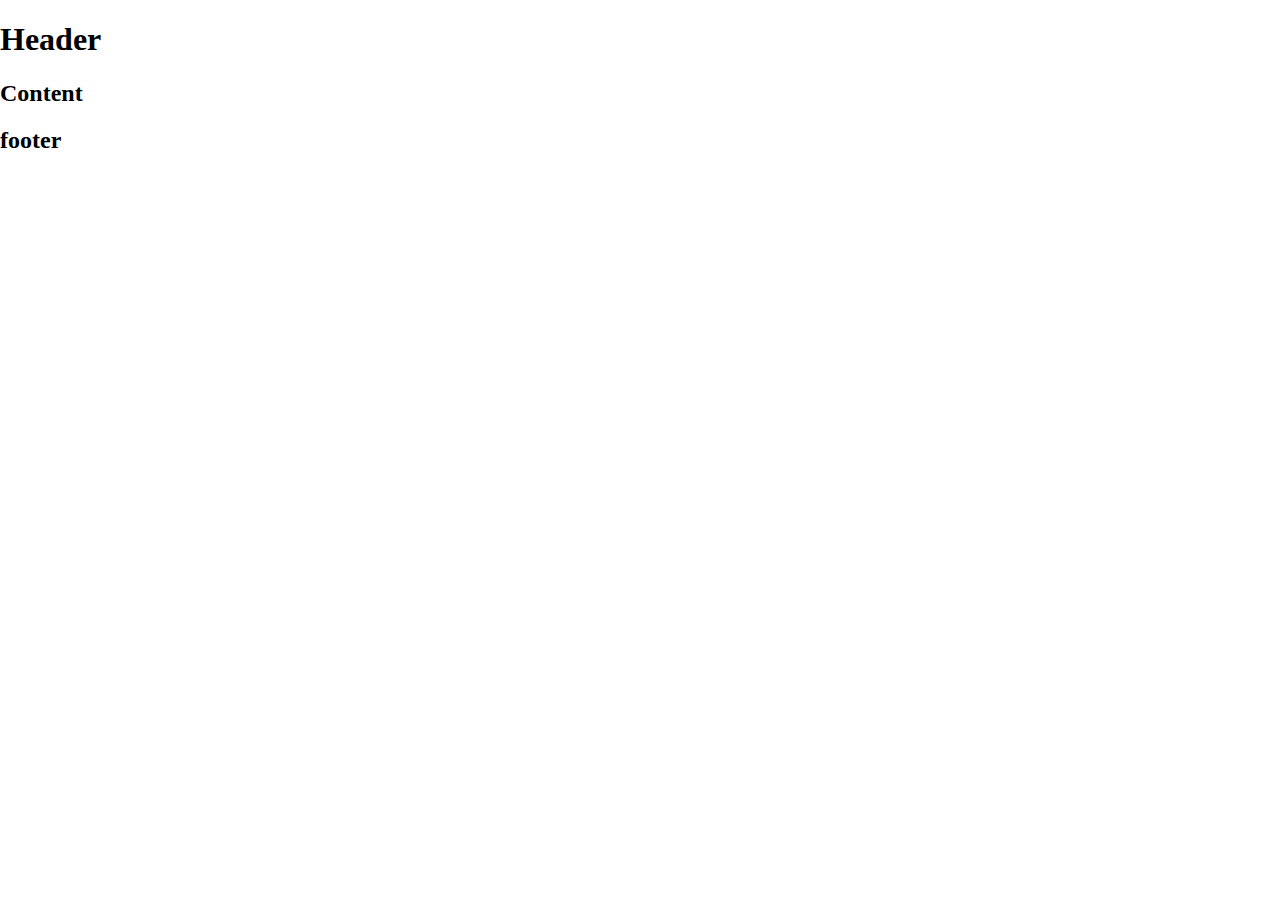
==== page2.html @ b15ae60a "inicializacion de proyecto" ====
<!DOCTYPE html>
<html lang="en">

<head>
    <meta charset="UTF-8">
    <meta name="viewport" content="width=device-width, initial-scale=1.0">
    <title>Page 2</title>
    <link rel="stylesheet" href="styles/style.css">
</head>

<body>
    <header>
        <h1>Header</h1>
    </header>
    <section>
        <h2>Content</h2>
    </section>
    <footer>
        <h2>footer</h2>
    </footer>
</body>

</html>
---- styles/style.css ----
body {
    margin: 0;
}
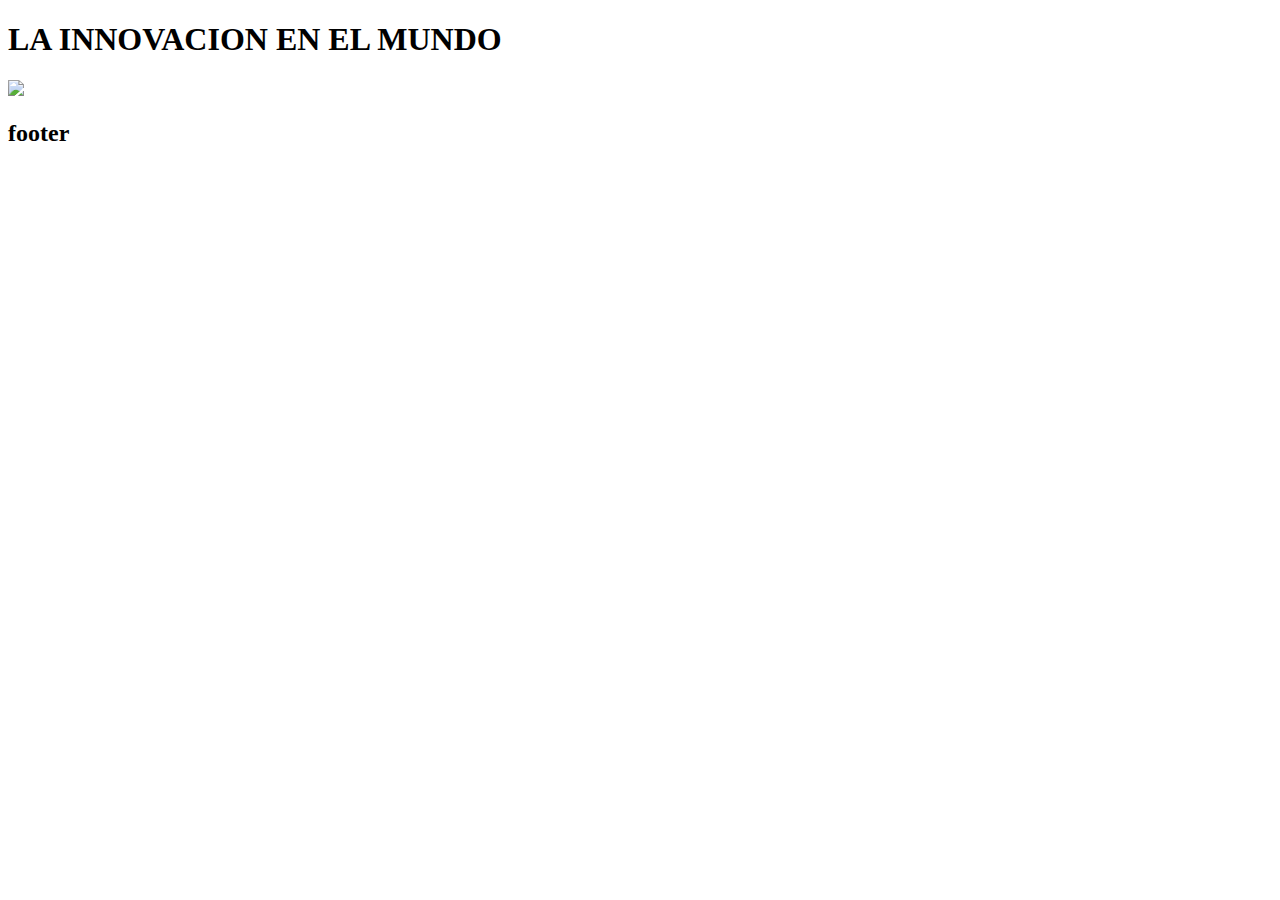
==== commit 354875e8: "cambio sugerido" ====
--- a/page2.html
+++ b/page2.html
@@ -4,20 +4,22 @@
 <head>
     <meta charset="UTF-8">
     <meta name="viewport" content="width=device-width, initial-scale=1.0">
-    <title>Page 2</title>
-    <link rel="stylesheet" href="styles/style.css">
+    <title>blog</title>
+    <link rel="stylesheet" href="styles/estilos.css">
 </head>
 
 <body>
-    <header>
-        <h1>Header</h1>
-    </header>
-    <section>
-        <h2>Content</h2>
-    </section>
-    <footer>
+    <div class grid-container>
+        <header>
+            <h1>LA INNOVACION EN EL MUNDO</h1>
+            <img src="../Bictia-Grupo3/Imagenes/logo_dark.png">
+        </header>
+    </div>
+    <section <h2 PORQUE HABLAR DE LAS EMOCIONES</h2 <p Lorem ipsum dolor sit amet consectetur adipisicing elit.
+        Consequatur architecto dolore dicta beatae esse, ad explicabo in officia assumenda deserunt ex quo! At neque
+        corrupti cupiditate corporis cumque? Libero, beatae.</p> </section> <footer>
         <h2>footer</h2>
-    </footer>
+        </footer>
 </body>
 
 </html>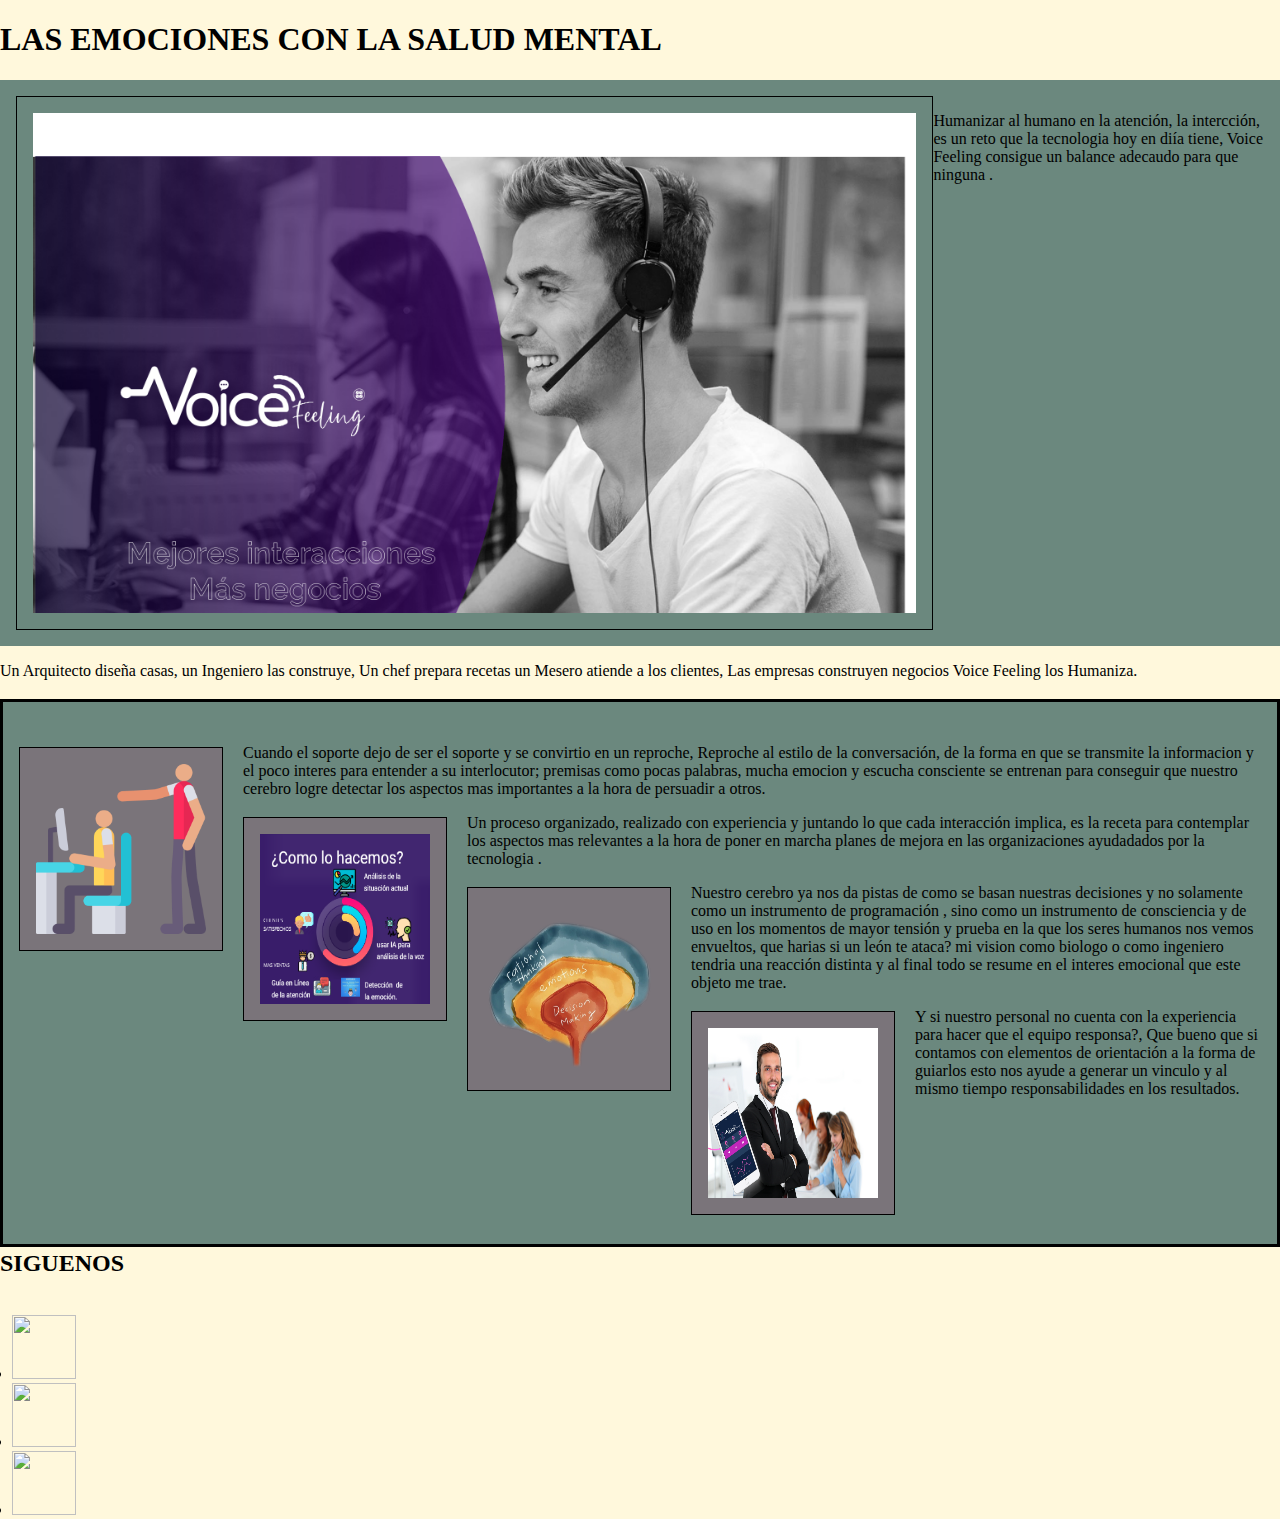
==== commit 008a658e: "pagina 2" ====
--- a/page2.html
+++ b/page2.html
@@ -9,17 +9,77 @@
 </head>
 
 <body>
-    <div class grid-container>
+    <header class="grid-container">
         <header>
-            <h1>LA INNOVACION EN EL MUNDO</h1>
-            <img src="../Bictia-Grupo3/Imagenes/logo_dark.png">
+            <h1>LAS EMOCIONES CON LA SALUD MENTAL</h1>
+            <header class="flex">
+                <img src="./Imagenes/brochure pagina 1.png" width="1000px" height="500px">
+                <p>Humanizar al humano en la atención, la intercción, es un reto que la tecnologia hoy en diía tiene,
+                    Voice Feeling consigue un balance adecaudo para que ninguna .</p>
+            </header>
+            <p>Un Arquitecto diseña casas, un Ingeniero las construye, Un chef prepara recetas un Mesero atiende a los
+                clientes, Las empresas construyen negocios Voice Feeling los Humaniza.
+            </p>
+
+            <div class="flex-container">
+                <div class="container">
+                    <p><img class="img" src="./Imagenes/soporte.png" alt="Para que tomar decisiones a la ligera"
+                            style="width:170px;height:170px;margin-right:20px"> Cuando el soporte dejo de ser el
+                        soporte y se convirtio en un reproche, Reproche al estilo de la conversación, de la forma en que
+                        se transmite la informacion y el poco interes para entender a su interlocutor; premisas como
+                        pocas palabras, mucha emocion y escucha consciente se entrenan para conseguir que nuestro
+                        cerebro logre detectar los aspectos mas importantes a la hora de persuadir a otros.</p>
+
+                    <p><img class="img" src="./Imagenes/como lo hacemos.png" alt="lo nunca te imaginaste"
+                            style="width:170px;height:170px;margin-right:20px"> Un proceso
+                        organizado, realizado con experiencia y juntando lo que cada interacción implica, es
+                        la
+                        receta para
+                        contemplar los aspectos mas relevantes a la hora de poner en marcha planes de mejora en las
+                        organizaciones ayudadados por la tecnologia .</p>
+
+                    <p><img class="img" src="./Imagenes/Imagen1.png" alt="lo nunca te imaginaste"
+                            style="width:170px;height:170px;margin-right:20px"> Nuestro cerebro ya nos
+                        da pistas de como se basan nuestras decisiones y no solamente como un
+                        instrumento de programación , sino como un instrumento de consciencia y de uso en los momentos
+                        de
+                        mayor tensión y
+                        prueba en la que los seres humanos nos vemos envueltos, que harias si un león te ataca? mi
+                        vision
+                        como biologo o como
+                        ingeniero tendria una reacción distinta y al final todo se resume en el interes emocional que
+                        este
+                        objeto me trae.</p>
+
+
+                    <p><img class="img" src="./Imagenes/imaghh.png" alt="lo nunca te imaginaste"
+                            style="width:170px;height:170px;margin-right:20px"> Y si nuestro personal no
+                        cuenta con la experiencia para hacer que el equipo responsa?, Que bueno que
+                        si contamos con elementos de orientación a la forma de guiarlos esto nos ayude a generar un
+                        vinculo
+                        y al mismo tiempo responsabilidades en los resultados.</p>
+                </div>
+
+            </div>
+
         </header>
-    </div>
-    <section <h2 PORQUE HABLAR DE LAS EMOCIONES</h2 <p Lorem ipsum dolor sit amet consectetur adipisicing elit.
-        Consequatur architecto dolore dicta beatae esse, ad explicabo in officia assumenda deserunt ex quo! At neque
-        corrupti cupiditate corporis cumque? Libero, beatae.</p> </section> <footer>
-        <h2>footer</h2>
+        <footer class="nav">
+            <h2>SIGUENOS</h2>
+            <nav class="menu">
+                <ul>
+                    <li><a href="https://www.linkedin.com/in/clara-cardona-voice/"><img src="./imagenes/fb voice.jpg"
+                                width="64px" height="64px"></a>
+                    </li>
+                    <li><a href="https://www.facebook.com/VOICEFEELING/?modal=admin_todo_tour"><img
+                                src="./imagenes/linkedin voice.jpg" width="64px" height="64px"></a>
+                    </li>
+                    <li><a href="whatsapp://send?text= http://www.tuweb.es/urlquequierescompartir/"
+                            data-action="share/whatsapp/share"><img src="./imagenes/descarga.jpg" width="64px"
+                                height="64px"></a></li>
+                </ul>
+            </nav>
         </footer>
+        </div>
 </body>
 
 </html>--- a/styles/estilos.css
+++ b/styles/estilos.css
@@ -0,0 +1,135 @@
+body {
+    margin: 0;
+    background-color: cornsilk;
+}
+
+.flex-container {
+    display: flex;
+    border: solid;
+    padding: 1em;
+    background-color: rgb(107, 136, 126);
+    float: center;
+    justify-content: center;
+    grid-template-columns: 1fr 1fr 1fr 1fr;
+    justify-items: center;
+    align-items: center;
+    border-radius: auto;
+    justify-items: center;
+    align-items: center;
+    margin: 3px auto;
+    float: inline-end;
+    float: inline-start;
+}
+
+.container {
+    float: left;
+    justify-self: center;
+    margin: 10px auto;
+
+}
+
+.nav {
+    background-color: rgb(170, 130, 130);
+    border-radius: 10px;
+    display: inline;
+}
+
+.flex {
+
+    display: flex;
+    border: 1px;
+    padding: 1em;
+    align-items: stretch;
+    background-color: rgb(107, 136, 126);
+    float: center;
+    justify-content: justify;
+    margin: 3px auto;
+}
+
+.flex img {
+    display: block;
+    justify-items: center;
+    align-items: center;
+    border: 1px solid;
+    padding: 1em;
+    max-width: 100%;
+    text-align: center;
+    float: right;
+}
+
+.grid-container {
+    margin: 3px solid;
+
+}
+
+
+
+.h1 {
+    background-color: violet;
+    text-align: center;
+
+}
+
+.section {
+    float: left;
+}
+
+.grid-container2 {
+    display: grid;
+    align-items: inline;
+    padding: 0px;
+}
+
+nav>ul {
+    justify-content: center;
+    display: inline;
+}
+
+li {
+    margin: 0 .75rem;
+}
+
+.footer {
+    align-content: flex-end;
+    align-content: flex-start;
+    border-color: inherit;
+}
+
+
+.img {
+    padding: 2em;
+    align-items: stretch;
+    float: left;
+    display: block;
+    justify-content: justify;
+    overflow: auto;
+    max-width: 100%;
+    text-align: justify;
+    height: auto;
+}
+
+.container img {
+    display: block;
+    justify-items: center;
+    align-items: center;
+    border: 1px solid;
+    padding: 1em;
+    max-width: 100%;
+
+}
+
+.flex-container img {
+    background-color: rgb(122, 116, 122);
+    display: flex;
+    padding: 1em;
+    grid-template-columns: 1fr 1fr 1fr 1fr;
+    justify-items: center;
+    align-items: center;
+    border-radius: auto;
+    justify-items: center;
+    align-items: center;
+    margin: 3px auto;
+    float: inline-end;
+    float: inline-start;
+
+}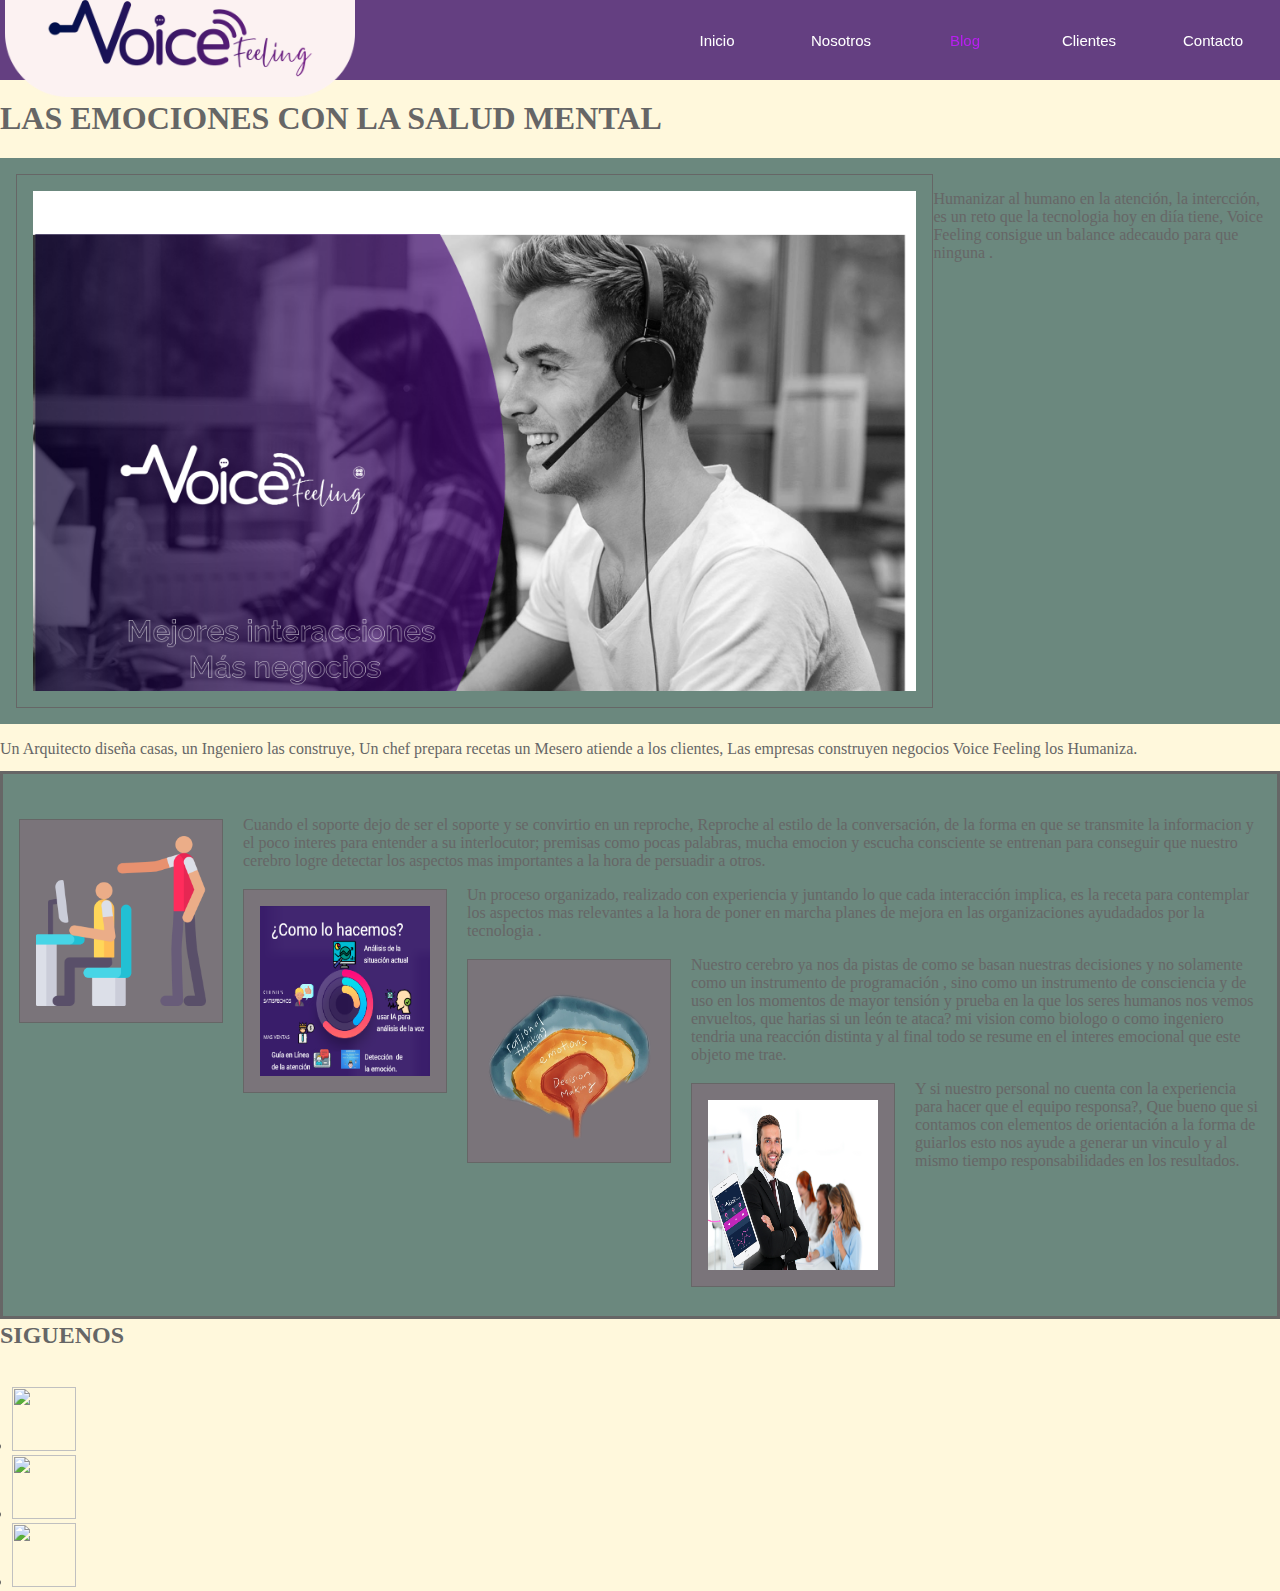
==== commit 4489962d: "contenido" ====
--- a/page2.html
+++ b/page2.html
@@ -6,12 +6,30 @@
     <meta name="viewport" content="width=device-width, initial-scale=1.0">
     <title>blog</title>
     <link rel="stylesheet" href="styles/estilos.css">
+    <link rel="stylesheet" href="styles/style.css">
 </head>
 
 <body>
+    <header class="flex-header" style="right: 0px; left: 0px;">
+
+        <a href="../Bictia-Grupo3/index.html"><img src="images/logo_Cret.png" alt="Logo"
+                style="position: relative;"></a>
+        <div class="content-nav">
+            <nav class="nav-bar">
+                <ul>
+                    <li><a href="../Bictia-Grupo3/index.html">Inicio</a></li>
+                    <li><a href="../Bictia-Grupo3/page4.html">Nosotros</a></li>
+                    <li><a href="../Bictia-Grupo3/page2.html" style="color: #b91df2;">Blog</a></li>
+                    <li><a href="../Bictia-Grupo3/page3.html">Clientes</a></li>
+                    <li><a href="../Bictia-Grupo3/page5.html">Contacto</a></li>
+                    <i class="fas fa-search fa-flip-horizontal" style="color: white;"></i>
+                </ul>
+            </nav>
+        </div>
+    </header>
     <header class="grid-container">
         <header>
-            <h1>LAS EMOCIONES CON LA SALUD MENTAL</h1>
+            <h1 style="margin-top: 100px;">LAS EMOCIONES CON LA SALUD MENTAL</h1>
             <header class="flex">
                 <img src="./Imagenes/brochure pagina 1.png" width="1000px" height="500px">
                 <p>Humanizar al humano en la atención, la intercción, es un reto que la tecnologia hoy en diía tiene,
--- a/styles/style.css
+++ b/styles/style.css
@@ -0,0 +1,466 @@
+body {
+    margin: 0;
+    color: #666;
+}
+
+.page-container {
+    display: grid;
+    grid-template-columns: 1fr, 3fr, 1fr;
+    grid-template-areas:
+        'header header header'
+        'content content content'
+        'content2 content2 content2'
+        'content3 content3 content3'
+        'content4 content4 content4'
+        'content5 content5 content5'
+        'content6 content6 content6'
+        'content7 content7 content7'
+        'content8 content8 content8'
+        'footer footer footer';
+    overflow: auto;
+}
+
+.content-nav {
+    margin-left: 300px;
+}
+
+.flex-header {
+    grid-area: header;
+    display: flex;
+    justify-content: center;
+    align-items: center;
+    height: 80px;
+    background-color: rgba(74, 33, 114, 0.86);
+    position: fixed;
+    top: 0px;
+    font-family: 'Nunito', Helvetica, Arial, Lucida, sans-serif;
+}
+
+.flex-header img {
+    width: 350px;
+}
+
+.nav-bar ul {
+    margin: 0;
+    padding: 0;
+    display: flex;
+    font-size: 15px;
+}
+
+.nav-bar li {
+    list-style-type: none;
+}
+
+.nav-bar a {
+    display: inline-block;
+    color: white;
+    text-decoration: none;
+    width: 100px;
+    text-align: center;
+}
+
+.nav-bar a:hover {
+    color: rgb(189, 143, 197);
+    text-decoration: none;
+}
+
+.grid-content {
+    grid-area: content;
+    background-image: url(../images/happy-operator.jpg);
+    height: 1000px;
+    background-repeat: no-repeat;
+}
+
+
+.title1 {
+    font-weight: 700;
+    text-transform: uppercase;
+    font-size: 30px;
+    line-height: 1.3em;
+    font-family: 'Nunito',
+        Helvetica,
+        Arial,
+        Lucida,
+        sans-serif;
+    color: white;
+}
+
+.text1 {
+    font-weight: 400;
+    font-size: 26px;
+    line-height: 1.2em;
+    font-family: 'Nunito',
+        Helvetica,
+        Arial,
+        Lucida,
+        sans-serif;
+    color: white;
+}
+
+.butt1 {
+    display: inline-block;
+    background-color: #ad25bc;
+    color: #fff;
+    border-radius: 25px;
+    border: 0px;
+    border-color: #9d2bd5;
+    font-family: 'Nunito',
+        Helvetica,
+        Arial,
+        Lucida,
+        sans-serif;
+    padding-left: 40px;
+    padding-right: 40px;
+    padding-top: 6px;
+    padding-bottom: 6px;
+    font-size: 20px;
+    font-weight: 500;
+    line-height: 1.7em;
+}
+
+.butt1:hover {
+    color: #b91df2;
+    background-color: white;
+    transition: all .2s;
+}
+
+.butt2 {
+    display: inline-block;
+    background-color: #4e0c80;
+    color: #fff;
+    border-radius: 25px;
+    border: 0px;
+    border-color: #9d2bd5;
+    font-family: 'Nunito',
+        Helvetica,
+        Arial,
+        Lucida,
+        sans-serif;
+    padding-left: 40px;
+    padding-right: 40px;
+    padding-top: 6px;
+    padding-bottom: 6px;
+    font-size: 20px;
+    font-weight: 500;
+    line-height: 1.7em;
+}
+
+.butt2:hover {
+    color: #b91df2;
+    background-color: white;
+    transition: all .2s;
+}
+
+.butt3 {
+    display: inline-block;
+    background-color: #4e0c80;
+    color: #fff;
+    border-radius: 25px;
+    border: 0px;
+    border-color: #9d2bd5;
+    font-family: 'Nunito',
+        Helvetica,
+        Arial,
+        Lucida,
+        sans-serif;
+    padding-left: 40px;
+    padding-right: 40px;
+    padding-top: 6px;
+    padding-bottom: 6px;
+    font-size: 20px;
+    font-weight: 500;
+    line-height: 1.7em;
+}
+
+.butt3:hover {
+    color: white;
+    background-color: #b91df2;
+    transition: all .2s;
+}
+
+.grid-content2 {
+    color: #666;
+    background-color: white;
+    grid-area: content2;
+    display: grid;
+    justify-content: center;
+    text-align: center;
+    font-family: "Open Sans",
+        Arial,
+        sans-serif;
+    overflow: auto;
+}
+
+.grid-content2 img {
+    max-width: 100%;
+    width: 520px;
+    float: right;
+}
+
+.grid-content3 {
+    background-image: url(../images/background-color.png);
+    display: grid;
+    grid-template-columns: repeat(3, 1fr);
+    width: 100%;
+    height: 620px;
+    background-repeat: no-repeat;
+    background-position: top center;
+    background-size: cover;
+    grid-area: content3;
+    justify-content: center;
+    text-align: center;
+}
+
+.grid-content3 img {
+    max-width: 100%;
+    width: 144px;
+    height: 144px;
+}
+
+.cont3 {
+    display: inline-block;
+    justify-content: center;
+    text-align: center;
+    font-family: "Open Sans",
+        Arial,
+        sans-serif;
+    font-size: 15px;
+    color: white;
+    background-color: #4e0c80;
+    border-radius: 20px 20px 20px 20px;
+    border-right: 1px;
+    padding-top: 30px;
+    padding-left: 30px;
+    padding-right: 30px;
+    padding-bottom: 30px;
+    width: 300px;
+}
+
+.grid-content4 {
+    color: #666;
+    background-color: white;
+    grid-area: content4;
+    display: grid;
+    justify-content: center;
+    text-align: center;
+    font-family: 'Nunito',
+        Helvetica,
+        Arial,
+        Lucida,
+        sans-serif;
+    overflow: auto;
+    height: 730px;
+    justify-content: start;
+}
+
+.grid-content4 img {
+    max-width: 100%;
+    height: auto;
+    float: left;
+}
+
+.grid-content5 {
+    grid-area: content5;
+    background-color: #3f3f3f !important;
+    background-position: center;
+    background-size: cover;
+    background-repeat: no-repeat;
+    padding-top: 102px;
+    padding-bottom: 81px;
+    height: 200px;
+    font-family: "Open Sans",
+        Arial,
+        sans-serif;
+    text-align: center;
+}
+
+.grid-content6 {
+    background-color: white;
+    grid-area: content6;
+    display: grid;
+    /* grid-template-columns: repeat(4, 1fr); */
+    font-family: 'Nunito',
+        Helvetica,
+        Arial,
+        Lucida,
+        sans-serif;
+    color: #303030;
+    text-align: center;
+    height: 720px;
+
+}
+
+.image {
+    display: grid;
+    grid-template-columns: auto auto auto auto;
+    padding: 5px;
+
+}
+
+
+
+.grid-footer {
+    grid-area: footer;
+    background-color: #1f1f1f;
+    padding: 15px, 0px, 5px;
+}
+
+.grid-content7 {
+    margin-top: 5em;
+    display: flex;
+    grid-area: content7;
+    flex-direction: column;
+    background-image: url(../images/background-color.png);
+    background-repeat: no-repeat;
+    background-position: top;
+    background-size: cover;
+    font-family: 'Nunito', Helvetica, Arial, Lucida, sans-serif;
+    justify-content: center;
+    align-content: center;
+    text-align: center;
+}
+
+.grid-content7 h1 {
+    text-align: center;
+    margin-top: 3em;
+    color: #333;
+    box-sizing: border-box;
+    padding-bottom: 16px;
+    outline: none;
+    font-size: 25px;
+
+}
+
+.formulario {
+
+    margin-left: 9%;
+    margin-right: 11%;
+}
+
+.formulario input,
+textarea {
+    display: flex;
+    font-family: 'Nunito', Helvetica, Arial, Lucida, sans-serif;
+    color: #666;
+    text-align: left;
+    outline: none;
+    border-radius: 20px;
+    overflow: hidden;
+    border-bottom-width: 1px;
+    border-bottom-color: #c4c4c4;
+    box-shadow: 0px 2px 18px -11px rgba(0, 0, 0, 0.3);
+    border-width: 0;
+    border-style: solid;
+    border-color: #333;
+    background-color: rgba(255, 255, 255, 0.38);
+    width: 100%;
+    padding: 16px;
+}
+
+.button-send button {
+    float: right;
+    margin-right: 5em;
+    color: #ffffff;
+    border-width: 0px;
+    border-radius: 20px;
+    background-image: linear-gradient(180deg, #4e0c80 0%, #0e0333 100%);
+    font-family: inherit;
+    cursor: pointer;
+    padding-top: 0.3em;
+    padding-right: 1em;
+    padding-bottom: 0.3em;
+    padding-left: 1em;
+    font-size: 20px;
+    line-height: 1.7em;
+    transition-property: all;
+    transition-duration: 0.2s;
+    transition-timing-function: ease;
+    transition-delay: 0s;
+
+}
+
+.grid-content8 {
+    display: flex;
+    grid-area: content8;
+    background-color: #0b164b;
+    padding-top: 83px;
+    padding-bottom: 27px;
+    padding-left: 150px;
+    padding-right: 150px;
+    margin: 0;
+    font-family: 'Nunito', Helvetica, Arial, Lucida, sans-serif;
+    color: #ffffff;
+    font-size: 14px;
+    text-align: left;
+    justify-content: space-around;
+    align-content: center;
+    align-items: baseline;
+    line-height: 16px;
+}
+
+.grid-content8 a {
+    text-decoration: none;
+    color: #ffffff;
+    font-weight: lighter;
+}
+
+.grid-content8 li,
+p {
+
+    margin-bottom: 10px;
+    list-style-type: disc;
+}
+
+
+.footer-img {
+    display: flex;
+    flex-direction: column;
+
+    position: relative;
+    text-align: center;
+    padding: 0;
+    margin: 0;
+    align-self: flex-start;
+
+}
+
+
+
+.social {
+    /* Estilos de posicionamiento*/
+    display: flex;
+    position: fixed;
+    bottom: 10px;
+    right: 10px;
+    border-radius: 50%;
+    background-color: #25d366;
+    width: 60px;
+    height: 60px;
+    align-items: center;
+    justify-content: center;
+}
+
+.flex-content {
+    display: flex;
+    grid-area: content;
+    justify-content: center;
+    align-items: center;
+
+}
+
+.flex-content2 {
+    display: flex;
+    grid-area: content2;
+    justify-content: center;
+    align-items: center;
+}
+
+.flex-content3 {
+    display: flex;
+    grid-area: content3;
+}
+
+.flex-footer {
+    display: flex;
+    grid-area: footer;
+}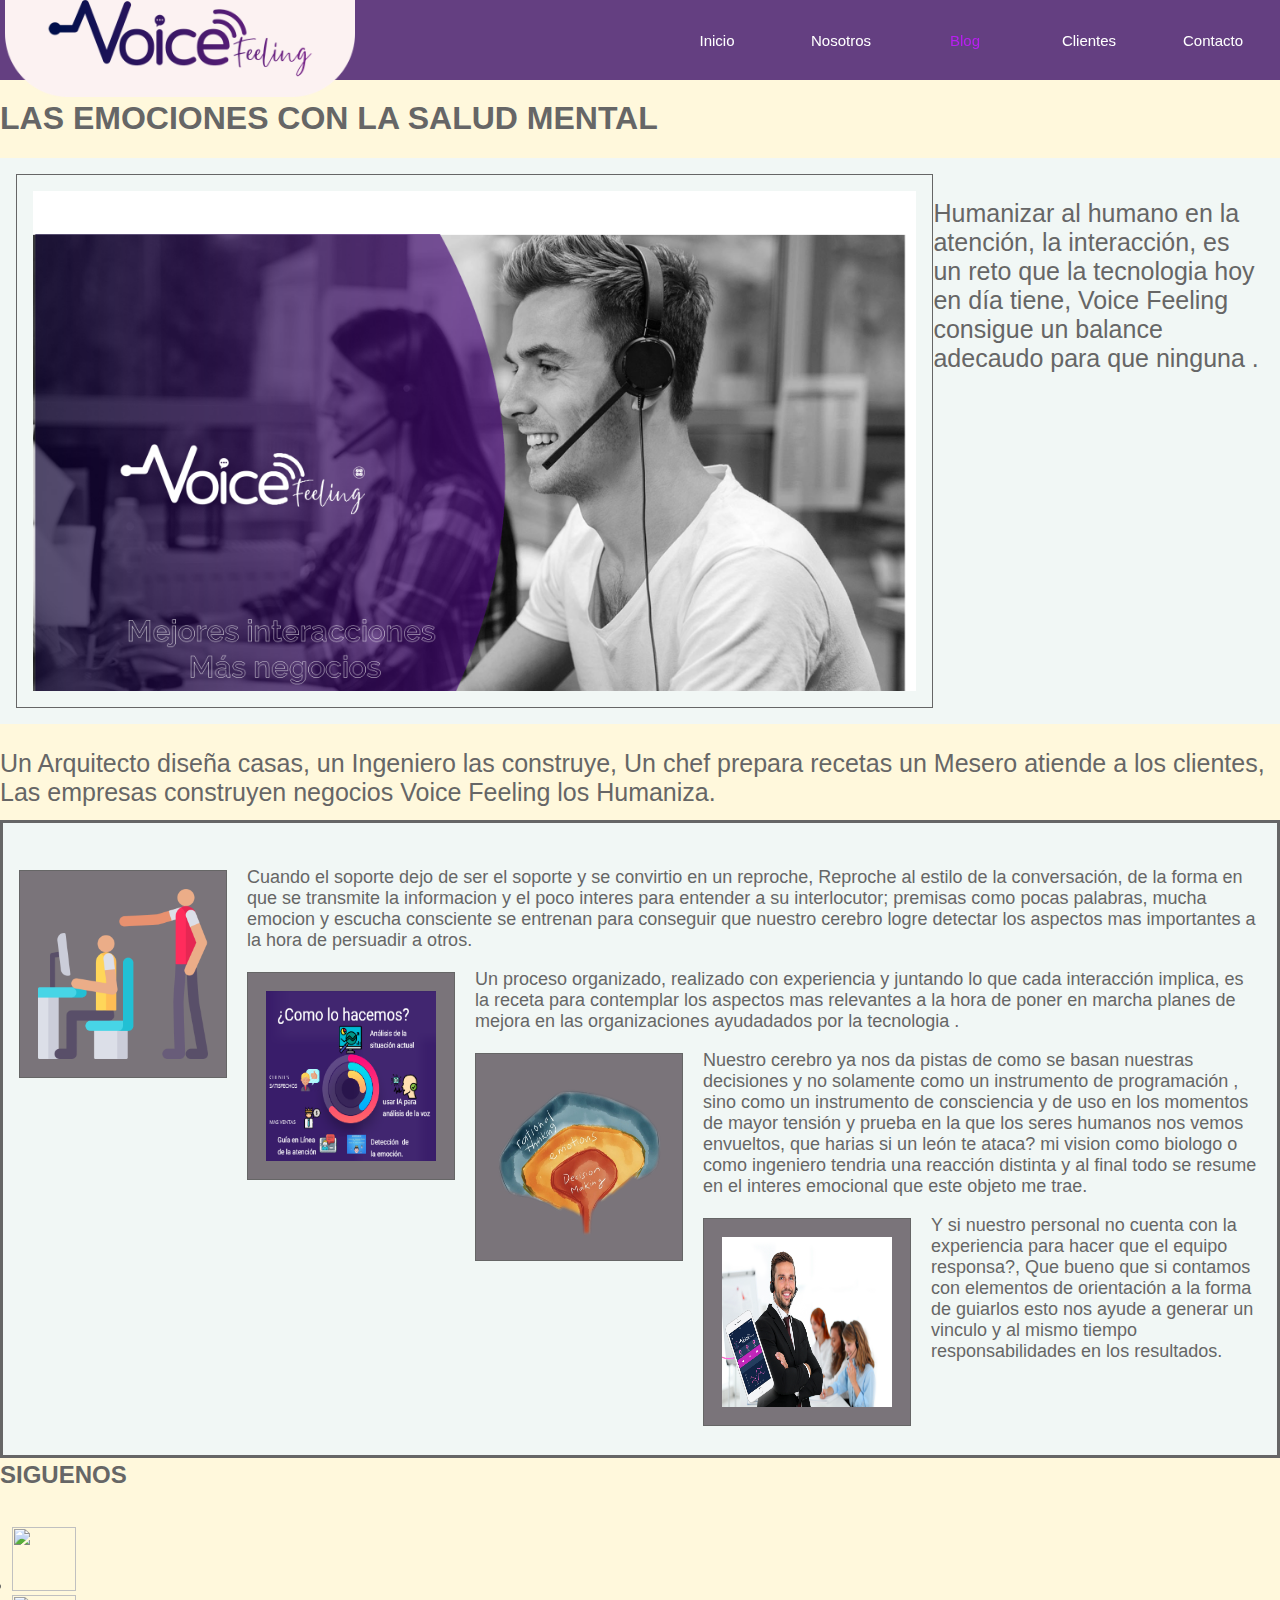
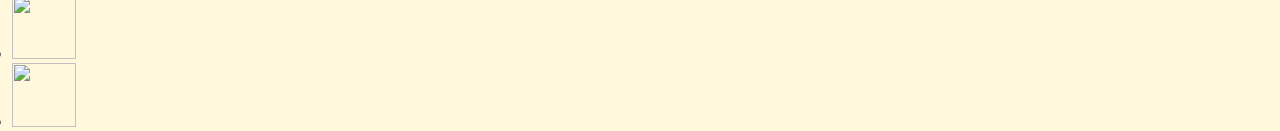
==== commit a68e6e2b: "contenido" ====
--- a/page2.html
+++ b/page2.html
@@ -31,32 +31,38 @@
         <header>
             <h1 style="margin-top: 100px;">LAS EMOCIONES CON LA SALUD MENTAL</h1>
             <header class="flex">
-                <img src="./Imagenes/brochure pagina 1.png" width="1000px" height="500px">
-                <p>Humanizar al humano en la atención, la intercción, es un reto que la tecnologia hoy en diía tiene,
+                <img style="width: 2000px; height: 500px;" src="./Imagenes/brochure pagina 1.png" width="1000px"
+                    height="500px">
+                <p style="font-size: 25px;">
+                    Humanizar al humano en la atención, la interacción, es un reto que la
+                    tecnologia hoy en día tiene,
                     Voice Feeling consigue un balance adecaudo para que ninguna .</p>
             </header>
-            <p>Un Arquitecto diseña casas, un Ingeniero las construye, Un chef prepara recetas un Mesero atiende a los
+            <p style="font-size: 25px;">Un Arquitecto diseña casas, un Ingeniero las construye, Un chef prepara recetas
+                un Mesero atiende a los
                 clientes, Las empresas construyen negocios Voice Feeling los Humaniza.
             </p>
 
             <div class="flex-container">
                 <div class="container">
-                    <p><img class="img" src="./Imagenes/soporte.png" alt="Para que tomar decisiones a la ligera"
+                    <p style="font-size: 18px;"><img class="img" src="./Imagenes/soporte.png"
+                            alt="Para que tomar decisiones a la ligera"
                             style="width:170px;height:170px;margin-right:20px"> Cuando el soporte dejo de ser el
                         soporte y se convirtio en un reproche, Reproche al estilo de la conversación, de la forma en que
                         se transmite la informacion y el poco interes para entender a su interlocutor; premisas como
                         pocas palabras, mucha emocion y escucha consciente se entrenan para conseguir que nuestro
                         cerebro logre detectar los aspectos mas importantes a la hora de persuadir a otros.</p>
 
-                    <p><img class="img" src="./Imagenes/como lo hacemos.png" alt="lo nunca te imaginaste"
-                            style="width:170px;height:170px;margin-right:20px"> Un proceso
+                    <p style="font-size: 18px;"><img class="img" src="./Imagenes/como lo hacemos.png"
+                            alt="lo nunca te imaginaste" style="width:170px;height:170px;margin-right:20px"> Un proceso
                         organizado, realizado con experiencia y juntando lo que cada interacción implica, es
                         la
                         receta para
                         contemplar los aspectos mas relevantes a la hora de poner en marcha planes de mejora en las
                         organizaciones ayudadados por la tecnologia .</p>
 
-                    <p><img class="img" src="./Imagenes/Imagen1.png" alt="lo nunca te imaginaste"
+                    <p style="font-size: 18px;"><img class="img" src="./Imagenes/Imagen1.png"
+                            alt="lo nunca te imaginaste"
                             style="width:170px;height:170px;margin-right:20px"> Nuestro cerebro ya nos
                         da pistas de como se basan nuestras decisiones y no solamente como un
                         instrumento de programación , sino como un instrumento de consciencia y de uso en los momentos
@@ -70,7 +76,8 @@
                         objeto me trae.</p>
 
 
-                    <p><img class="img" src="./Imagenes/imaghh.png" alt="lo nunca te imaginaste"
+                    <p style="font-size: 18px;"><img class="img" src="./Imagenes/imaghh.png"
+                            alt="lo nunca te imaginaste"
                             style="width:170px;height:170px;margin-right:20px"> Y si nuestro personal no
                         cuenta con la experiencia para hacer que el equipo responsa?, Que bueno que
                         si contamos con elementos de orientación a la forma de guiarlos esto nos ayude a generar un
--- a/styles/estilos.css
+++ b/styles/estilos.css
@@ -1,13 +1,14 @@
 body {
     margin: 0;
     background-color: cornsilk;
+    font-family: 'Nunito', Helvetica, Arial, Lucida, sans-serif;
 }
 
 .flex-container {
     display: flex;
     border: solid;
     padding: 1em;
-    background-color: rgb(107, 136, 126);
+    background-color: rgb(241, 247, 245);
     float: center;
     justify-content: center;
     grid-template-columns: 1fr 1fr 1fr 1fr;
@@ -40,10 +41,11 @@
     border: 1px;
     padding: 1em;
     align-items: stretch;
-    background-color: rgb(107, 136, 126);
+    background-color: rgb(241, 247, 245);
     float: center;
     justify-content: justify;
     margin: 3px auto;
+    max-width: 100%;
 }
 
 .flex img {
